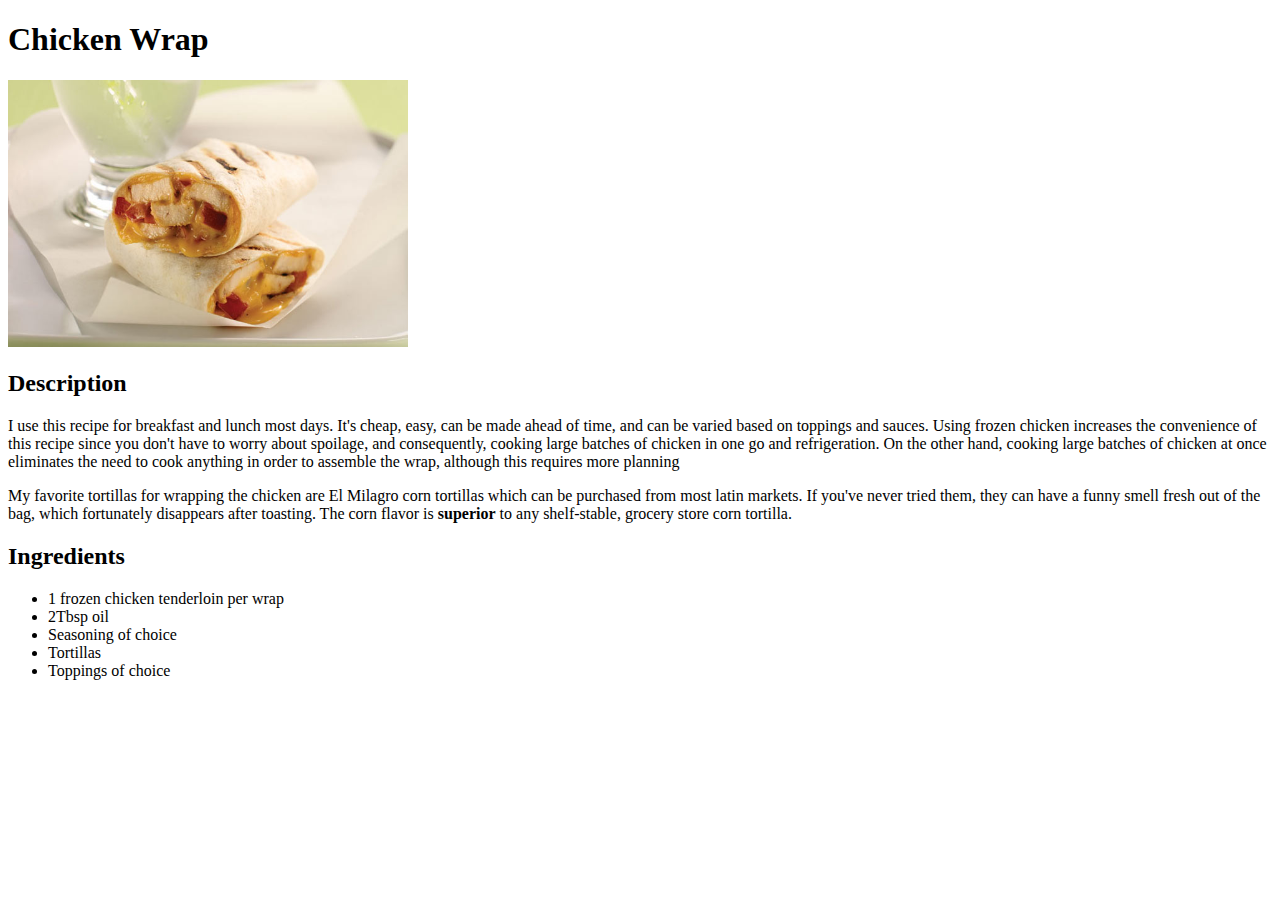
==== recipes/chickenwrap.html @ 01f87976 "Add ingredient section" ====
<!DOCTYPE html>
<html lang="en">
<head>
    <meta charset="UTF-8">
    <meta http-equiv="X-UA-Compatible" content="IE=edge">
    <meta name="viewport" content="width=device-width, initial-scale=1.0">
    <title>Chicken Wrap</title>
</head>
<body>
    <h1>Chicken Wrap</h1>
    <img src="../images/chickenwrap.jpg" alt="Photo of a chicken tortilla wrap cut in half presented on a white table dressing" width="400">

    <h2>Description</h2>
    <p>I use this recipe for breakfast and lunch most days.  It's cheap, easy, can be made ahead of time, and can be varied based on toppings and sauces.  Using frozen chicken increases the convenience of this recipe since you don't have to worry about spoilage, and consequently, cooking large batches of chicken in one go and refrigeration.  On the other hand, cooking large batches of chicken at once eliminates the need to cook anything in order to assemble the wrap, although this requires more planning </p>
    
    <p>My favorite tortillas for wrapping the chicken are El Milagro corn tortillas which can be purchased from most latin markets.  If you've never tried them, they can have a funny smell fresh out of the bag, which fortunately disappears after toasting.  The corn flavor is <strong>superior</strong> to any shelf-stable, grocery store corn tortilla.</p>

    <h2>Ingredients</h2>
    <ul>
        <li>1 frozen chicken tenderloin per wrap</li>
        <li>2Tbsp oil</li>
        <li>Seasoning of choice</li>
        <li>Tortillas</li>
        <li>Toppings of choice</li>
    </ul>
</body>
</html>
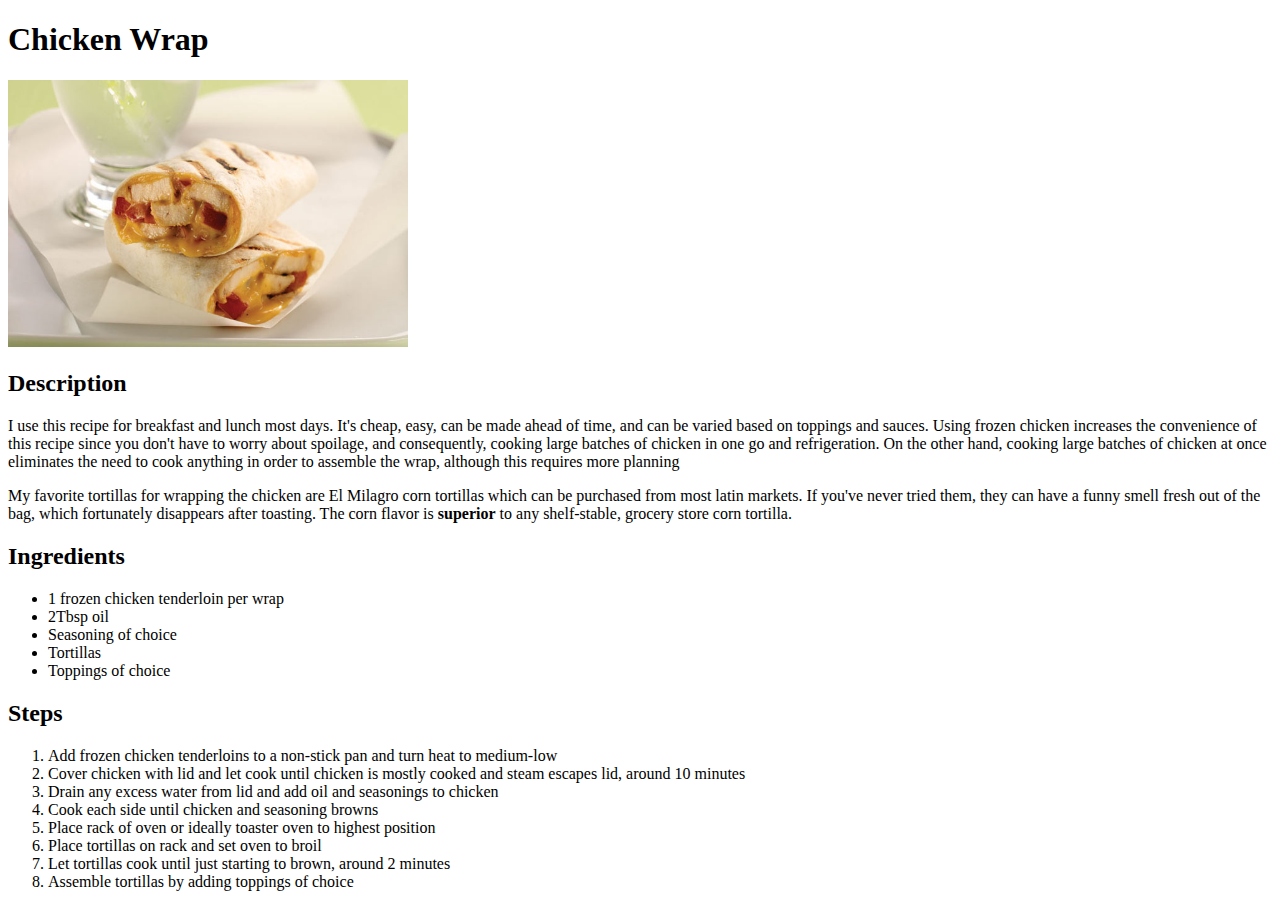
==== commit 2d581e32: "Add steps section" ====
--- a/recipes/chickenwrap.html
+++ b/recipes/chickenwrap.html
@@ -23,5 +23,17 @@
         <li>Tortillas</li>
         <li>Toppings of choice</li>
     </ul>
+
+    <h2>Steps</h2>
+    <ol>
+        <li>Add frozen chicken tenderloins to a non-stick pan and turn heat to medium-low</li>
+        <li>Cover chicken with lid and let cook until chicken is mostly cooked and steam escapes lid, around 10 minutes</li>
+        <li>Drain any excess water from lid and add oil and seasonings to chicken</li>
+        <li>Cook each side until chicken and seasoning browns</li>
+        <li>Place rack of oven or ideally toaster oven to highest position</li>
+        <li>Place tortillas on rack and set oven to broil</li>
+        <li>Let tortillas cook until just starting to brown, around 2 minutes</li>
+        <li>Assemble tortillas by adding toppings of choice</li>
+    </ol>
 </body>
 </html>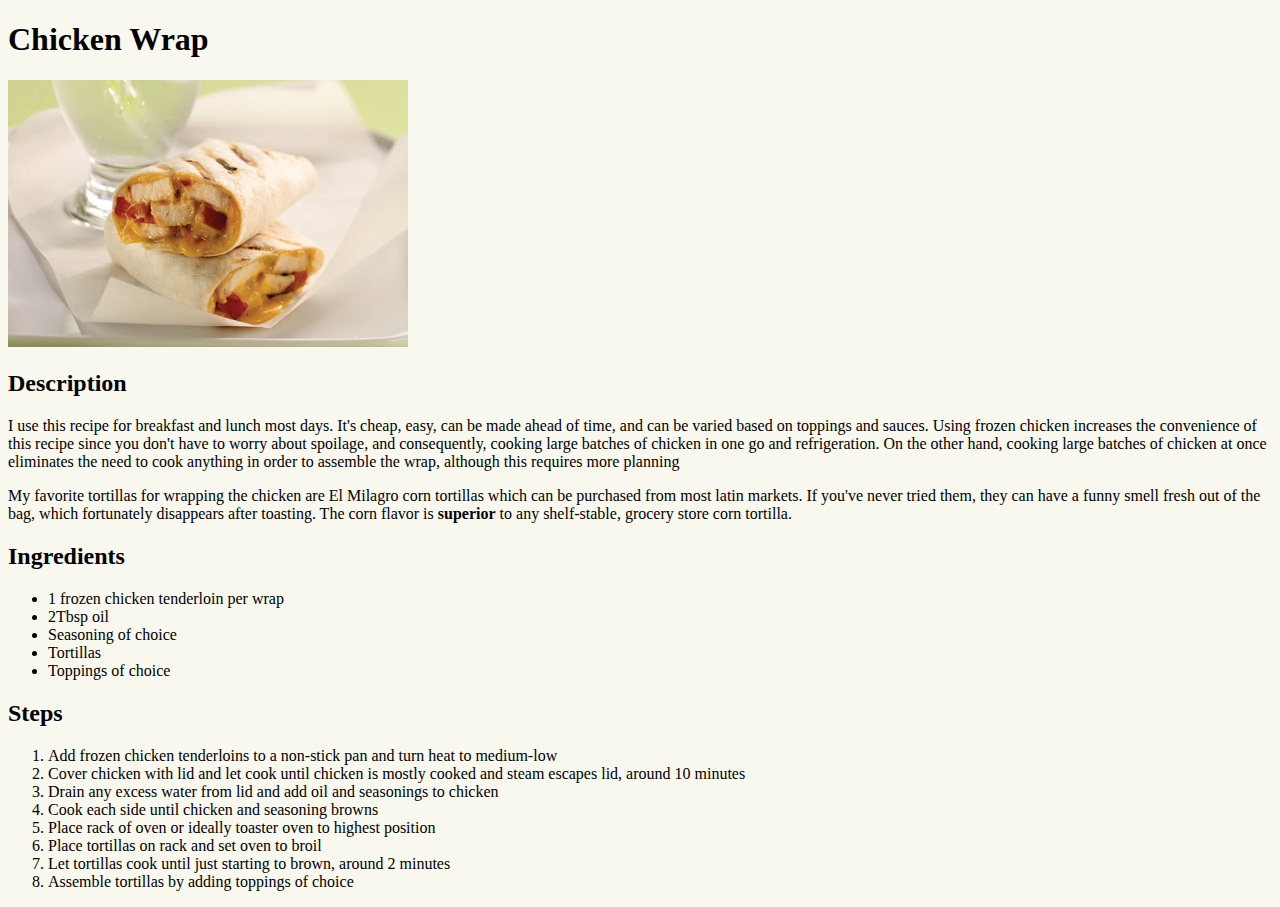
==== commit 62ea9f6f: "Link css to recipe pages" ====
--- a/recipes/chickenwrap.html
+++ b/recipes/chickenwrap.html
@@ -5,6 +5,7 @@
     <meta http-equiv="X-UA-Compatible" content="IE=edge">
     <meta name="viewport" content="width=device-width, initial-scale=1.0">
     <title>Chicken Wrap</title>
+    <link rel="stylesheet" href="../css/style.css">
 </head>
 <body>
     <h1>Chicken Wrap</h1>
--- a/css/style.css
+++ b/css/style.css
@@ -0,0 +1,15 @@
+body {
+    background-color: rgb(248, 248, 239);
+}
+
+.title {
+    font-family: "Monaco", "Courier New", monospace;
+    font-variant: small-caps;
+    font-size: 64px;
+    color: rgb(56, 43, 0);
+}
+
+#main-title {
+    background-color: bisque;
+    font-size: 72px;
+}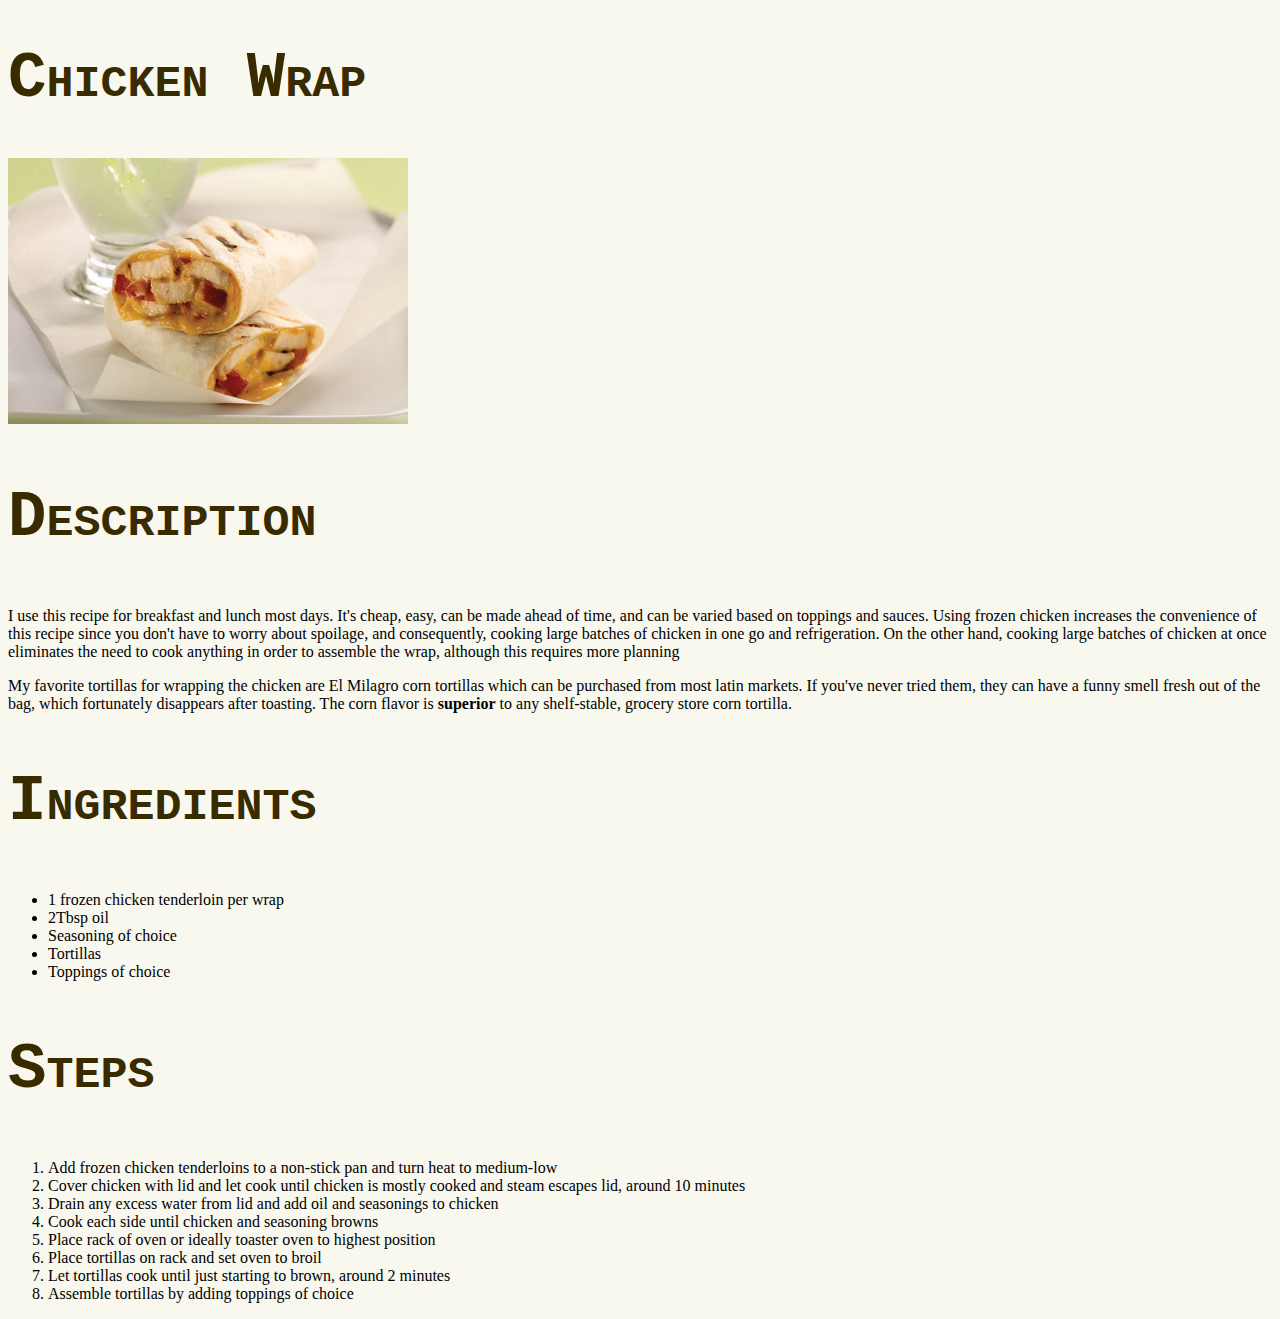
==== commit 573c8f0f: "Add title and subsection classes" ====
--- a/recipes/chickenwrap.html
+++ b/recipes/chickenwrap.html
@@ -8,15 +8,15 @@
     <link rel="stylesheet" href="../css/style.css">
 </head>
 <body>
-    <h1>Chicken Wrap</h1>
+    <h1 class="title">Chicken Wrap</h1>
     <img src="../images/chickenwrap.jpg" alt="Photo of a chicken tortilla wrap cut in half presented on a white table dressing" width="400">
 
-    <h2>Description</h2>
+    <h2 class="title subsection">Description</h2>
     <p>I use this recipe for breakfast and lunch most days.  It's cheap, easy, can be made ahead of time, and can be varied based on toppings and sauces.  Using frozen chicken increases the convenience of this recipe since you don't have to worry about spoilage, and consequently, cooking large batches of chicken in one go and refrigeration.  On the other hand, cooking large batches of chicken at once eliminates the need to cook anything in order to assemble the wrap, although this requires more planning </p>
     
     <p>My favorite tortillas for wrapping the chicken are El Milagro corn tortillas which can be purchased from most latin markets.  If you've never tried them, they can have a funny smell fresh out of the bag, which fortunately disappears after toasting.  The corn flavor is <strong>superior</strong> to any shelf-stable, grocery store corn tortilla.</p>
 
-    <h2>Ingredients</h2>
+    <h2 class="title subsection">Ingredients</h2>
     <ul>
         <li>1 frozen chicken tenderloin per wrap</li>
         <li>2Tbsp oil</li>
@@ -25,7 +25,7 @@
         <li>Toppings of choice</li>
     </ul>
 
-    <h2>Steps</h2>
+    <h2 class="title subsection">Steps</h2>
     <ol>
         <li>Add frozen chicken tenderloins to a non-stick pan and turn heat to medium-low</li>
         <li>Cover chicken with lid and let cook until chicken is mostly cooked and steam escapes lid, around 10 minutes</li>
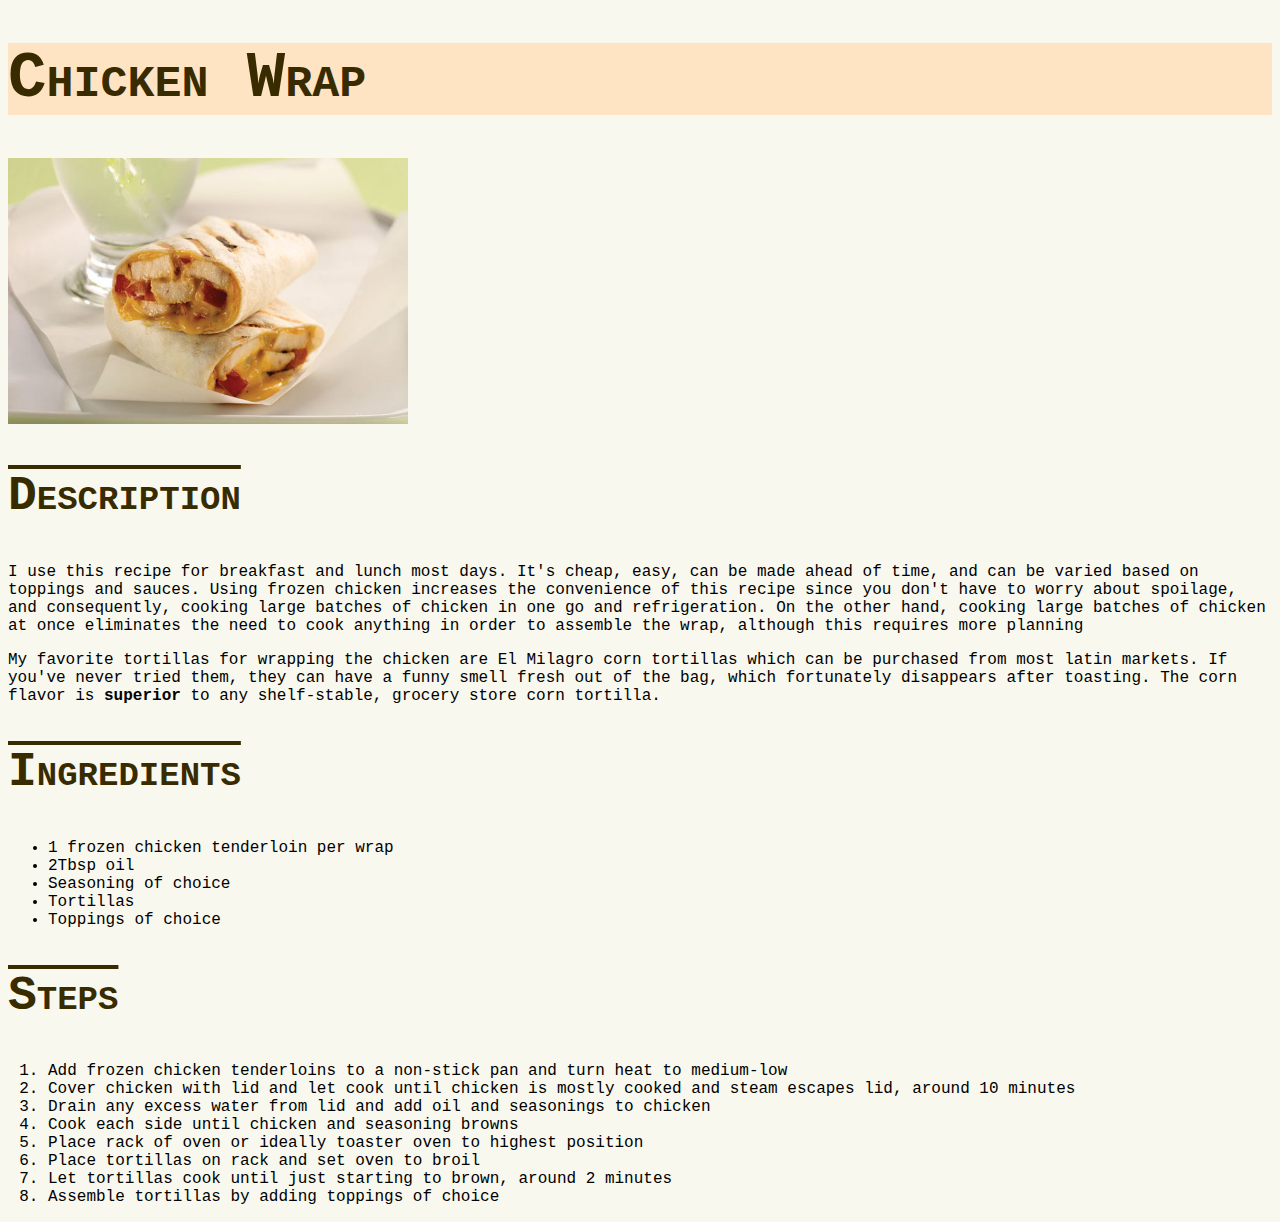
==== commit 770186f1: "Add background color to all titles" ====
--- a/recipes/chickenwrap.html
+++ b/recipes/chickenwrap.html
@@ -8,7 +8,7 @@
     <link rel="stylesheet" href="../css/style.css">
 </head>
 <body>
-    <h1 class="title">Chicken Wrap</h1>
+    <h1 class="title page-title">Chicken Wrap</h1>
     <img src="../images/chickenwrap.jpg" alt="Photo of a chicken tortilla wrap cut in half presented on a white table dressing" width="400">
 
     <h2 class="title subsection">Description</h2>
--- a/css/style.css
+++ b/css/style.css
@@ -1,15 +1,24 @@
 body {
     background-color: rgb(248, 248, 239);
+    font-family: "Monaco", "Courier New", monospace;
 }
 
-.title {
-    font-family: "Monaco", "Courier New", monospace;
+.title {    
     font-variant: small-caps;
     font-size: 64px;
     color: rgb(56, 43, 0);
 }
 
+.title.page-title {
+    background-color: bisque;
+}
+
+.title.subsection {
+    font-size: 48px;
+    text-decoration:overline;
+}
+
 #main-title {
-    background-color: bisque;
     font-size: 72px;
-}+}
+
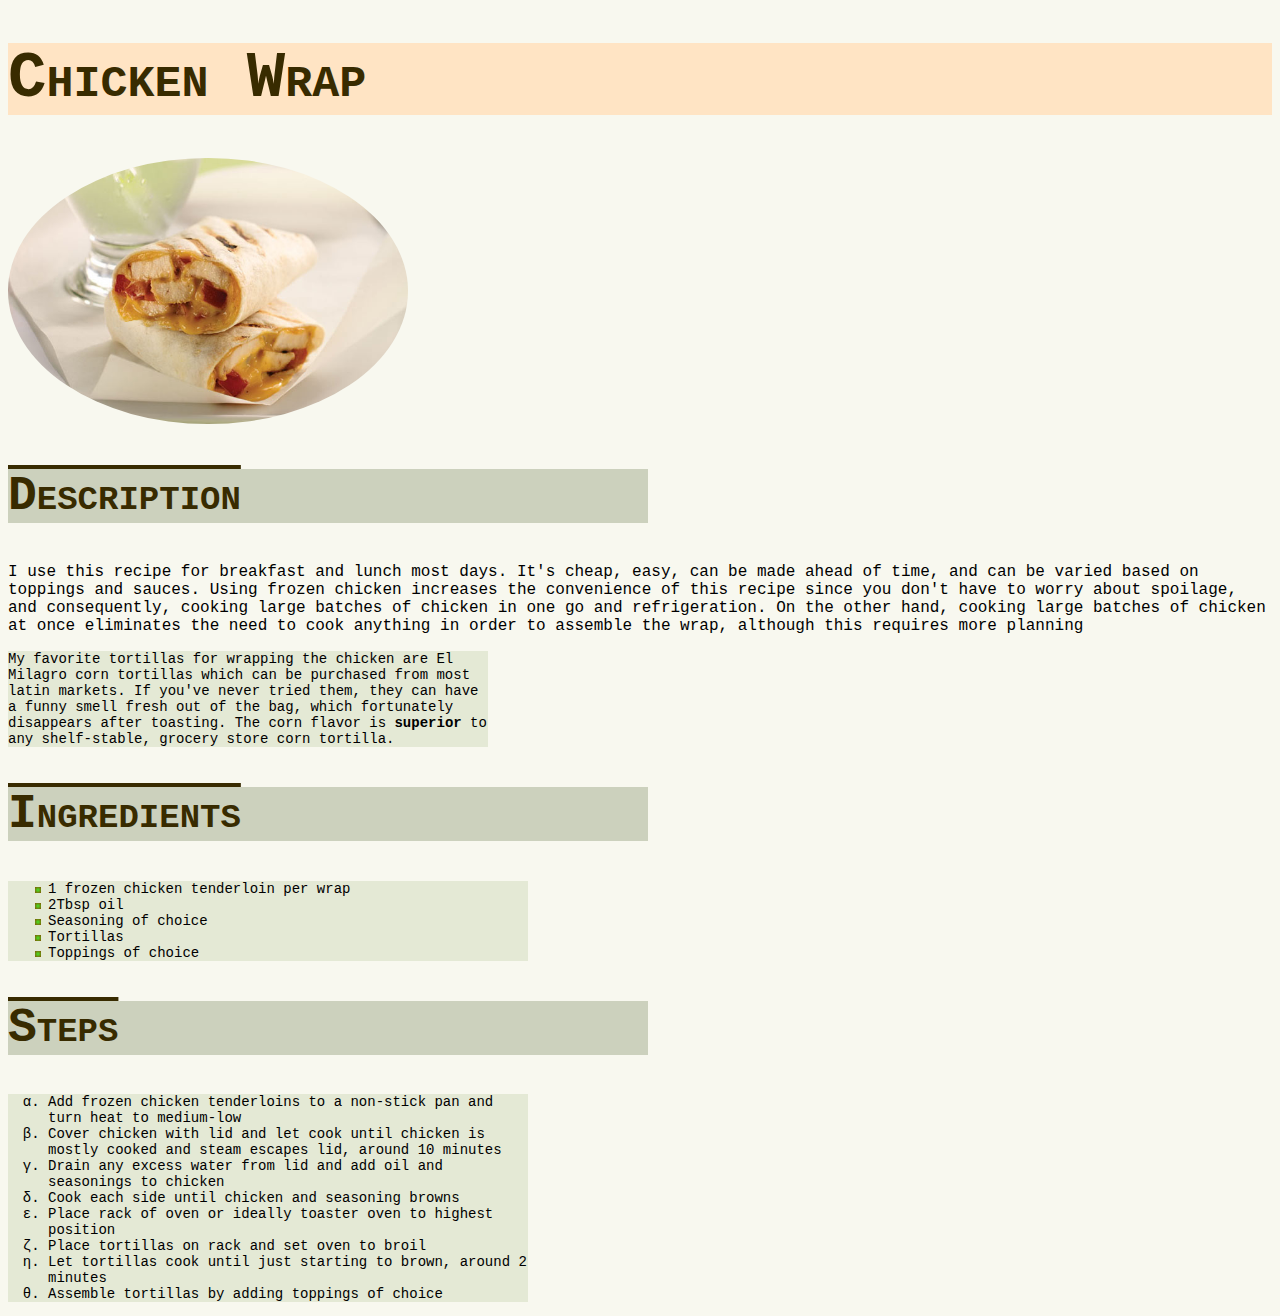
==== commit 246748ba: "Style images" ====
--- a/recipes/chickenwrap.html
+++ b/recipes/chickenwrap.html
@@ -9,15 +9,15 @@
 </head>
 <body>
     <h1 class="title page-title">Chicken Wrap</h1>
-    <img src="../images/chickenwrap.jpg" alt="Photo of a chicken tortilla wrap cut in half presented on a white table dressing" width="400">
+    <img class="recipe-pic" src="../images/chickenwrap.jpg" alt="Photo of a chicken tortilla wrap cut in half presented on a white table dressing">
 
     <h2 class="title subsection">Description</h2>
     <p>I use this recipe for breakfast and lunch most days.  It's cheap, easy, can be made ahead of time, and can be varied based on toppings and sauces.  Using frozen chicken increases the convenience of this recipe since you don't have to worry about spoilage, and consequently, cooking large batches of chicken in one go and refrigeration.  On the other hand, cooking large batches of chicken at once eliminates the need to cook anything in order to assemble the wrap, although this requires more planning </p>
     
-    <p>My favorite tortillas for wrapping the chicken are El Milagro corn tortillas which can be purchased from most latin markets.  If you've never tried them, they can have a funny smell fresh out of the bag, which fortunately disappears after toasting.  The corn flavor is <strong>superior</strong> to any shelf-stable, grocery store corn tortilla.</p>
+    <p class="subsection text-content">My favorite tortillas for wrapping the chicken are El Milagro corn tortillas which can be purchased from most latin markets.  If you've never tried them, they can have a funny smell fresh out of the bag, which fortunately disappears after toasting.  The corn flavor is <strong>superior</strong> to any shelf-stable, grocery store corn tortilla.</p>
 
     <h2 class="title subsection">Ingredients</h2>
-    <ul>
+    <ul class="subsection list-content">
         <li>1 frozen chicken tenderloin per wrap</li>
         <li>2Tbsp oil</li>
         <li>Seasoning of choice</li>
@@ -26,7 +26,7 @@
     </ul>
 
     <h2 class="title subsection">Steps</h2>
-    <ol>
+    <ol class="subsection list-content">
         <li>Add frozen chicken tenderloins to a non-stick pan and turn heat to medium-low</li>
         <li>Cover chicken with lid and let cook until chicken is mostly cooked and steam escapes lid, around 10 minutes</li>
         <li>Drain any excess water from lid and add oil and seasonings to chicken</li>
--- a/css/style.css
+++ b/css/style.css
@@ -16,6 +16,32 @@
 .title.subsection {
     font-size: 48px;
     text-decoration:overline;
+    background-color: rgb(204, 209, 189);
+    inline-size: 640px;
+
+}
+
+.subsection{
+    background-color: rgb(228, 233, 213);
+}
+
+.text-content, .list-content {
+    font-size: 14px;
+    inline-size: 480px;
+}
+
+ul.list-content{
+    list-style-image:radial-gradient(#46e626, #855000)
+}
+
+ol.list-content{
+    list-style-type:lower-greek;
+}
+
+.recipe-pic {
+    height: auto;
+    width: 400px;
+    border-radius: 50%;
 }
 
 #main-title {
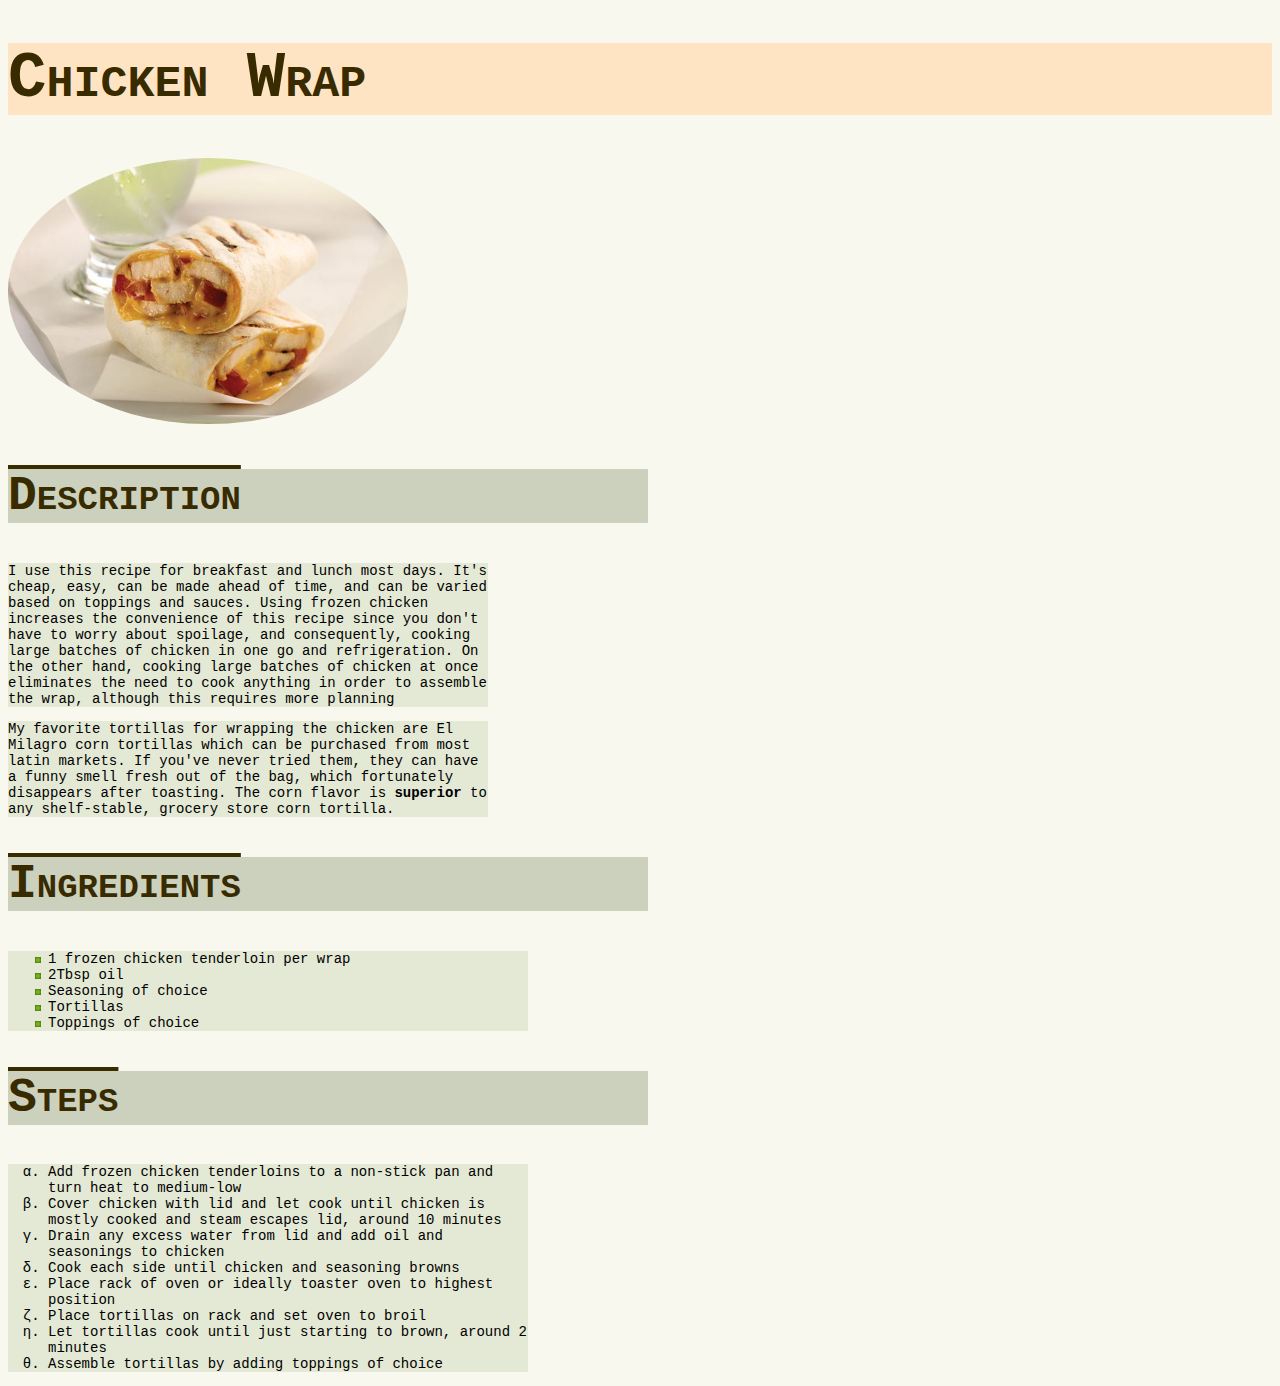
==== commit 37cffc60: "Fix description style" ====
--- a/recipes/chickenwrap.html
+++ b/recipes/chickenwrap.html
@@ -12,7 +12,7 @@
     <img class="recipe-pic" src="../images/chickenwrap.jpg" alt="Photo of a chicken tortilla wrap cut in half presented on a white table dressing">
 
     <h2 class="title subsection">Description</h2>
-    <p>I use this recipe for breakfast and lunch most days.  It's cheap, easy, can be made ahead of time, and can be varied based on toppings and sauces.  Using frozen chicken increases the convenience of this recipe since you don't have to worry about spoilage, and consequently, cooking large batches of chicken in one go and refrigeration.  On the other hand, cooking large batches of chicken at once eliminates the need to cook anything in order to assemble the wrap, although this requires more planning </p>
+    <p class="subsection text-content">I use this recipe for breakfast and lunch most days.  It's cheap, easy, can be made ahead of time, and can be varied based on toppings and sauces.  Using frozen chicken increases the convenience of this recipe since you don't have to worry about spoilage, and consequently, cooking large batches of chicken in one go and refrigeration.  On the other hand, cooking large batches of chicken at once eliminates the need to cook anything in order to assemble the wrap, although this requires more planning </p>
     
     <p class="subsection text-content">My favorite tortillas for wrapping the chicken are El Milagro corn tortillas which can be purchased from most latin markets.  If you've never tried them, they can have a funny smell fresh out of the bag, which fortunately disappears after toasting.  The corn flavor is <strong>superior</strong> to any shelf-stable, grocery store corn tortilla.</p>
 
